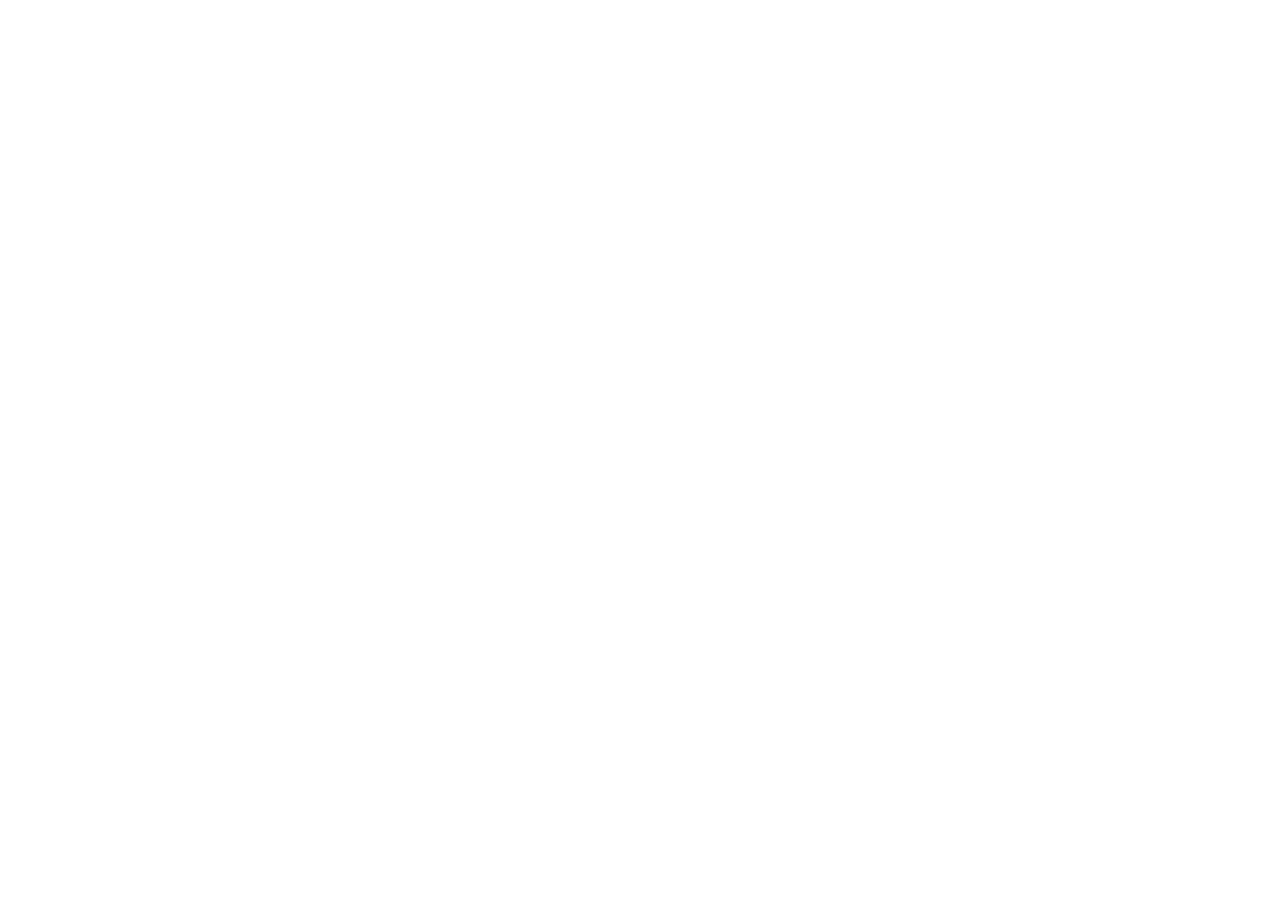
==== index.html @ ad3cff93 "commit" ====
<!DOCTYPE html>
<html>
<head>
	<meta charset="utf-8" />
	<title>Мой Сайт</title>
	<meta http-equiv="X-UA-Compatible" content="IE=edge" />
	<meta name="viewport" content="width=device-width, initial-scale=1.0" />
	<link rel="stylesheet" href="libs/bootstrap/bootstrap-grid.min.css" />
	<link rel="stylesheet" href="libs/font-awesome/css/font-awesome.min.css" />
	<link rel="stylesheet" href="css/main.css" />
	<link rel="stylesheet" href="css/media.css" />
</head>
<body>





	<script src="libs/jquery/jquery-2.1.3.min.js"></script>
	<script src="libs/scroll2id/PageScroll2id.min.js"></script>
	<script src="js/common.js"></script>
</body>
</html>
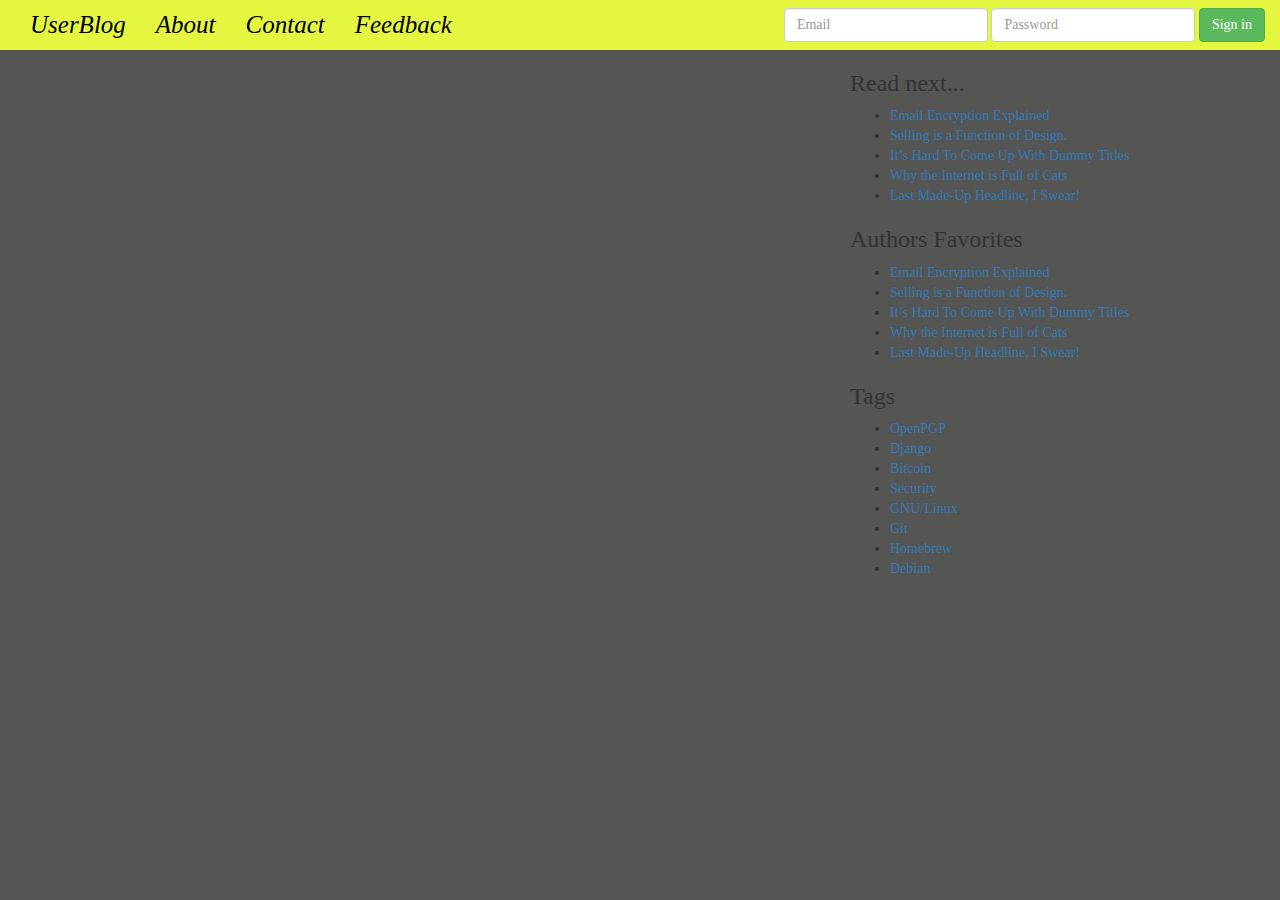
==== commit b425265e: "ajax jquery" ====
--- a/index.html
+++ b/index.html
@@ -5,19 +5,93 @@
 	<title>Мой Сайт</title>
 	<meta http-equiv="X-UA-Compatible" content="IE=edge" />
 	<meta name="viewport" content="width=device-width, initial-scale=1.0" />
-	<link rel="stylesheet" href="libs/bootstrap/bootstrap-grid.min.css" />
-	<link rel="stylesheet" href="libs/font-awesome/css/font-awesome.min.css" />
-	<link rel="stylesheet" href="css/main.css" />
-	<link rel="stylesheet" href="css/media.css" />
+	<link rel="stylesheet" href="https://maxcdn.bootstrapcdn.com/bootstrap/3.3.7/css/bootstrap.min.css" integrity="sha384-BVYiiSIFeK1dGmJRAkycuHAHRg32OmUcww7on3RYdg4Va+PmSTsz/K68vbdEjh4u" crossorigin="anonymous">
+    <link rel="stylesheet" href="css/main.css" />
+    
 </head>
 <body>
+	<header>
+		<div id="navbar" class="navbar-collapse collapse">
+	     <ul class="nav navbar-nav">
+	        <li class="active"><a href="#">UserBlog</a></li>
+	        <li><a href="#about">About</a></li>
+	        <li><a href="#contact">Contact</a></li>
+					<li><a href="#feedback">Feedback</a></li>
+	     </ul>
+				<form class="navbar-form navbar-right">
+	        <div class="form-group">
+	          <input type="text" placeholder="Email" class="form-control">
+	        </div>
+	        <div class="form-group">
+	          <input type="password" placeholder="Password" class="form-control">
+	        </div>
+	       <button type="submit" class="btn btn-success">Sign in</button>
+	      </form>
+	   </div>
+	</header>
+	<sevtion>
+		<div class="container">
+					 <div class="row">
+							 <div class="col-md-8 blog-main">
+										<div id="p"></div>
 
 
 
+							 </div>
+							 <aside class="col-md-4 blog-aside">
 
+									 <div class="aside-widget">
+											 <header>
+													 <h3>Read next...</h3>
+											 </header>
+											 <div class="body">
+													 <ul class="tales-list">
+															 <li><a href="index.html">Email Encryption Explained</a></li>
+															 <li><a href="#">Selling is a Function of Design.</a></li>
+															 <li><a href="#">It’s Hard To Come Up With Dummy Titles</a></li>
+															 <li><a href="#">Why the Internet is Full of Cats</a></li>
+															 <li><a href="#">Last Made-Up Headline, I Swear!</a></li>
+													 </ul>
+											 </div>
+									 </div>
 
-	<script src="libs/jquery/jquery-2.1.3.min.js"></script>
-	<script src="libs/scroll2id/PageScroll2id.min.js"></script>
+									 <div class="aside-widget">
+											 <header>
+													 <h3>Authors Favorites</h3>
+											 </header>
+											 <div class="body">
+													 <ul class="tales-list">
+															 <li><a href="index.html">Email Encryption Explained</a></li>
+															 <li><a href="#">Selling is a Function of Design.</a></li>
+															 <li><a href="#">It’s Hard To Come Up With Dummy Titles</a></li>
+															 <li><a href="#">Why the Internet is Full of Cats</a></li>
+															 <li><a href="#">Last Made-Up Headline, I Swear!</a></li>
+													 </ul>
+											 </div>
+									 </div>
+
+									 <div class="aside-widget">
+											 <header>
+													 <h3>Tags</h3>
+											 </header>
+											 <div class="body clearfix">
+													 <ul class="tags">
+															 <li><a href="#">OpenPGP</a></li>
+															 <li><a href="#">Django</a></li>
+															 <li><a href="#">Bitcoin</a></li>
+															 <li><a href="#">Security</a></li>
+															 <li><a href="#">GNU/Linux</a></li>
+															 <li><a href="#">Git</a></li>
+															 <li><a href="#">Homebrew</a></li>
+															 <li><a href="#">Debian</a></li>
+													 </ul>
+											 </div>
+									 </div>
+							 </aside>
+					 </div>
+			 </div>
+	</sevtion>
+	<script src="js/jquery-3.1.1.min.js"></script>
 	<script src="js/common.js"></script>
 </body>
 </html>
--- a/css/main.css
+++ b/css/main.css
@@ -0,0 +1,44 @@
+body{
+  background: #555554;
+  font-family: "Comic Sans MS", cursive;
+}
+
+#navbar{
+  background: #E4F63F;
+}
+
+.navbar-nav>li {
+    font-size: 20px;
+}
+
+.msg__body{
+    display: inherit ;
+    font-size: 14px;
+    color: #ffffff;
+}
+
+#p a{
+  text-decoration: none;
+  color: #ffffff;
+  font-size: 20px;
+}
+
+.nav li a{
+  color:#000000;
+  font-style: italic;
+  font-size: 25px;
+}
+
+.msg__body div{
+
+	box-sizing: border-box;
+	display: inline-block;
+	width: 50%;
+	padding: 10px;
+	margin:0;
+}
+
+.msg__title{
+  font-size: 25px;
+  text-transform:capitalize;
+}
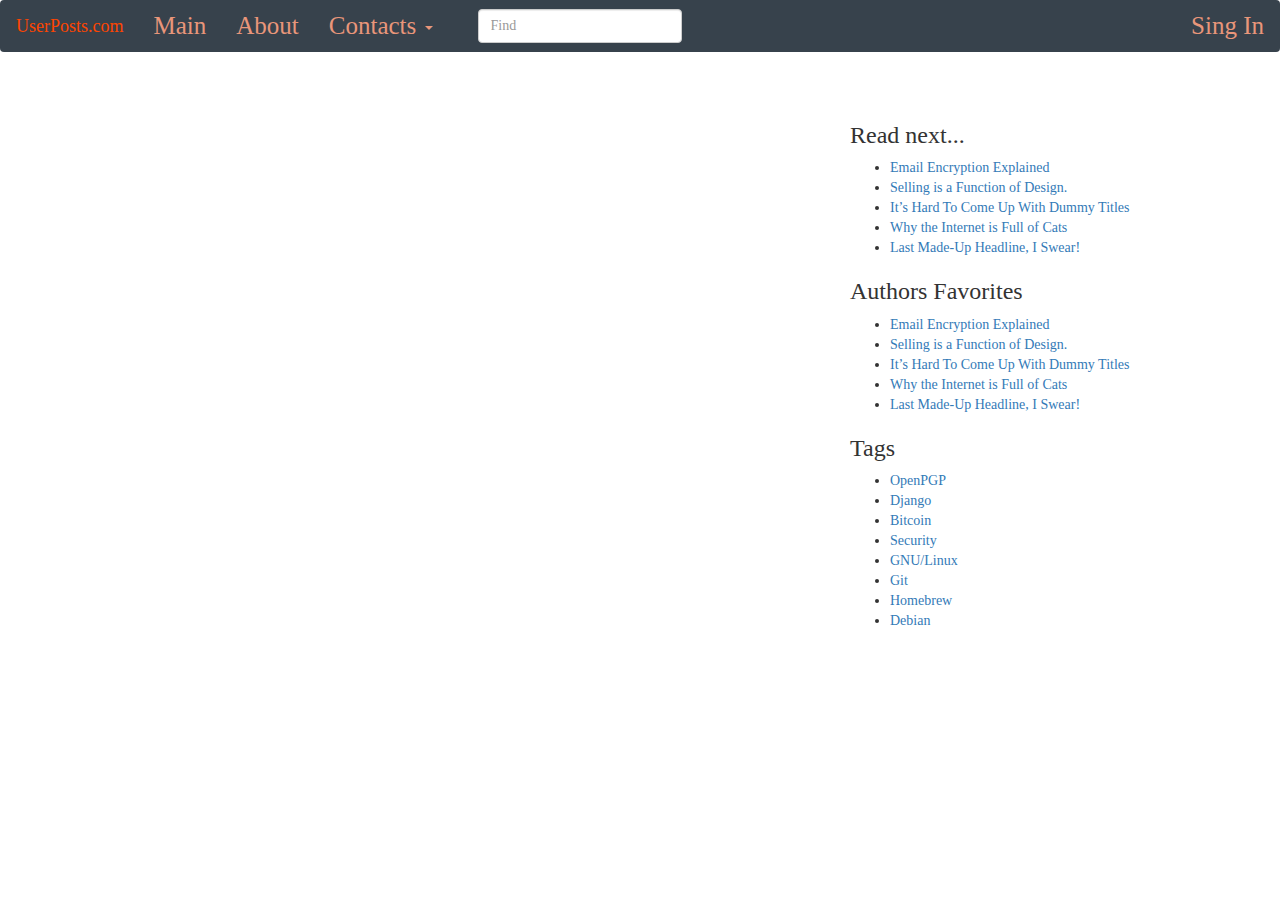
==== commit 26530988: "ajax jquery" ====
--- a/index.html
+++ b/index.html
@@ -11,86 +11,91 @@
 </head>
 <body>
 	<header>
-		<div id="navbar" class="navbar-collapse collapse">
+		<nav class="navbar">
+		  <div class="navbar-header">
+				<button type="button" data-target="#navbarCollapse" data-toggle="collapse" class="navbar-toggle">
+		    	<span class="sr-only">Toggle navigation</span>
+					<span class="icon-bar"></span>
+					<span class="icon-bar"></span>
+					<span class="icon-bar"></span>
+				</button>
+				<a href="#" class="navbar-brand">UserPosts.com</a>
+			</div>
+    	<div id="navbarCollapse" class="collapse navbar-collapse">
 	     <ul class="nav navbar-nav">
-	        <li class="active"><a href="#">UserBlog</a></li>
-	        <li><a href="#about">About</a></li>
-	        <li><a href="#contact">Contact</a></li>
-					<li><a href="#feedback">Feedback</a></li>
-	     </ul>
-				<form class="navbar-form navbar-right">
-	        <div class="form-group">
-	          <input type="text" placeholder="Email" class="form-control">
-	        </div>
-	        <div class="form-group">
-	          <input type="password" placeholder="Password" class="form-control">
-	        </div>
-	       <button type="submit" class="btn btn-success">Sign in</button>
-	      </form>
-	   </div>
+	        <li><a href="#">Main</a></li>
+	        <li><a href="#">About</a></li>
+	        <li class="dropdown">
+	        	<a class="dropdown-toggle" href="#">Contacts <b class="caret"></b></a>
+	        </li>
+	    </ul>
+  	  <form role="search" class="navbar-form navbar-left">
+		      <div class="form-group col-md-12">
+		        <input type="text" placeholder="Find" class="form-control">
+		      </div>
+    	</form>
+      <ul class="nav navbar-nav navbar-right">
+	      <li><a href="#">Sing In</a></li>
+	    </ul>
+    </div>
+</nav>
 	</header>
-	<sevtion>
+	<section>
 		<div class="container">
-					 <div class="row">
-							 <div class="col-md-8 blog-main">
-										<div id="p"></div>
-
-
-
-							 </div>
-							 <aside class="col-md-4 blog-aside">
-
-									 <div class="aside-widget">
-											 <header>
-													 <h3>Read next...</h3>
-											 </header>
-											 <div class="body">
-													 <ul class="tales-list">
-															 <li><a href="index.html">Email Encryption Explained</a></li>
-															 <li><a href="#">Selling is a Function of Design.</a></li>
-															 <li><a href="#">It’s Hard To Come Up With Dummy Titles</a></li>
-															 <li><a href="#">Why the Internet is Full of Cats</a></li>
-															 <li><a href="#">Last Made-Up Headline, I Swear!</a></li>
-													 </ul>
-											 </div>
-									 </div>
-
-									 <div class="aside-widget">
-											 <header>
-													 <h3>Authors Favorites</h3>
-											 </header>
-											 <div class="body">
-													 <ul class="tales-list">
-															 <li><a href="index.html">Email Encryption Explained</a></li>
-															 <li><a href="#">Selling is a Function of Design.</a></li>
-															 <li><a href="#">It’s Hard To Come Up With Dummy Titles</a></li>
-															 <li><a href="#">Why the Internet is Full of Cats</a></li>
-															 <li><a href="#">Last Made-Up Headline, I Swear!</a></li>
-													 </ul>
-											 </div>
-									 </div>
-
-									 <div class="aside-widget">
-											 <header>
-													 <h3>Tags</h3>
-											 </header>
-											 <div class="body clearfix">
-													 <ul class="tags">
-															 <li><a href="#">OpenPGP</a></li>
-															 <li><a href="#">Django</a></li>
-															 <li><a href="#">Bitcoin</a></li>
-															 <li><a href="#">Security</a></li>
-															 <li><a href="#">GNU/Linux</a></li>
-															 <li><a href="#">Git</a></li>
-															 <li><a href="#">Homebrew</a></li>
-															 <li><a href="#">Debian</a></li>
-													 </ul>
-											 </div>
-									 </div>
-							 </aside>
+			<div class="row">
+				<div class="col-md-8 blog-main">
+						<div id="p"></div>
+				 </div>
+				 <aside class="col-md-4 blog-aside">
+					 <div class="aside-widget">
+						 <header>
+							 <h3>Read next...</h3>
+						 </header>
+						 <div class="body">
+							 <ul class="tales-list">
+								 <li><a href="index.html">Email Encryption Explained</a></li>
+								 <li><a href="#">Selling is a Function of Design.</a></li>
+								 <li><a href="#">It’s Hard To Come Up With Dummy Titles</a></li>
+								 <li><a href="#">Why the Internet is Full of Cats</a></li>
+								 <li><a href="#">Last Made-Up Headline, I Swear!</a></li>
+							 </ul>
+						 </div>
 					 </div>
+					 <div class="aside-widget">
+						 <header>
+							 <h3>Authors Favorites</h3>
+						 </header>
+						 <div class="body">
+							 <ul class="tales-list">
+								 <li><a href="index.html">Email Encryption Explained</a></li>
+								 <li><a href="#">Selling is a Function of Design.</a></li>
+								 <li><a href="#">It’s Hard To Come Up With Dummy Titles</a></li>
+								 <li><a href="#">Why the Internet is Full of Cats</a></li>
+								 <li><a href="#">Last Made-Up Headline, I Swear!</a></li>
+							 </ul>
+						 </div>
+					 </div>
+					 <div class="aside-widget">
+						 <header>
+							 <h3>Tags</h3>
+						 </header>
+						 <div class="body clearfix">
+							 <ul class="tags">
+								 <li><a href="#">OpenPGP</a></li>
+								 <li><a href="#">Django</a></li>
+								 <li><a href="#">Bitcoin</a></li>
+								 <li><a href="#">Security</a></li>
+								 <li><a href="#">GNU/Linux</a></li>
+								 <li><a href="#">Git</a></li>
+								 <li><a href="#">Homebrew</a></li>
+								 <li><a href="#">Debian</a></li>
+							 </ul>
+						 </div>
+					 </div>
+					 </aside>
+				 </div>
 			 </div>
-	</sevtion>
+	</section>
 	<script src="js/jquery-3.1.1.min.js"></script>
 	<script src="js/common.js"></script>
 </body>
--- a/css/main.css
+++ b/css/main.css
@@ -1,36 +1,44 @@
 body{
-  background: #555554;
+  background: #ffffff;
   font-family: "Comic Sans MS", cursive;
 }
 
-#navbar{
-  background: #E4F63F;
+.navbar{
+  background: #37424c;
+}
+
+.container{
+  margin-top: 50px;
 }
 
 .navbar-nav>li {
-    font-size: 20px;
+    font-size: 25px;
 }
 
+.navbar-nav li a{
+  color: #E9967A;
+}
+
+.navbar-brand{
+  color: #FF4500;
+}
+
+.navbar-brand:hover{
+  color: #FFA500;
+}
 .msg__body{
     display: inherit ;
     font-size: 14px;
-    color: #ffffff;
+    color: #000000;
 }
 
 #p a{
   text-decoration: none;
-  color: #ffffff;
+  color: #000000;
   font-size: 20px;
 }
 
-.nav li a{
-  color:#000000;
-  font-style: italic;
-  font-size: 25px;
-}
-
 .msg__body div{
-
 	box-sizing: border-box;
 	display: inline-block;
 	width: 50%;
@@ -41,4 +49,18 @@
 .msg__title{
   font-size: 25px;
   text-transform:capitalize;
+  text-align: center;
 }
+
+.main{
+  padding: 10px;
+  background: #FAEBD7;
+  -webkit-border-radius: 10px;
+  -moz-border-radius: 10px;
+  border-radius: 10px;
+  -webkit-box-shadow: 0px 1px 5px #9c9992;
+  -moz-box-shadow: 0px 1px 5px #9c9992;
+  box-shadow: 0px 1px 5px #9c9992;
+  margin-bottom: 40px;
+
+}
